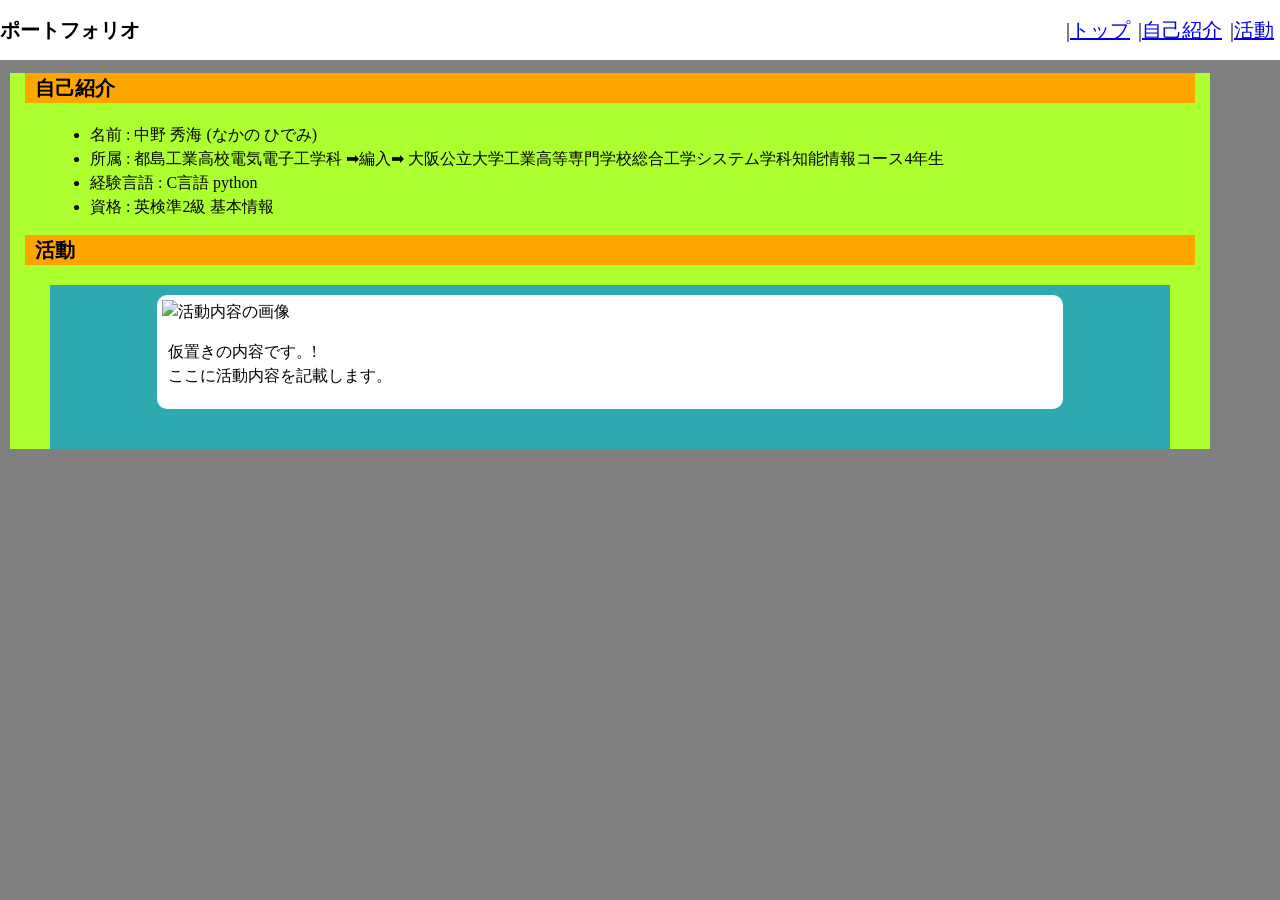
==== index.html @ 8cc4689c "update_homep_rename" ====
<!DOCTYPE html>
<html lang="ja">
<head>
    <meta charset="UTF-8">
    <meta name="viewport" content="width=device-width, initial-scale=1.0">
    <title>Nakano'sポートフォリオ</title>
    <link rel="stylesheet" href="index.css">
</head>
<body>
    <header class="Move_page">
        <h1>ポートフォリオ</h1>
        <nav>
            <ul>
                <li><a href="#">トップ</a></li>
                <li><a href="#prof">自己紹介</a></li>
                <li><a href="#work">活動</a></li>
            </ul>
        </nav>
    </header>
    
    <div class="main_article">
        <h1 class="h1_title" id="prof">自己紹介</h1>
        
        <div class="main_article">
        <ul>
            <li>名前      : 中野 秀海 (なかの ひでみ)</li>
            <li>所属      : 都島工業高校電気電子工学科 ➡編入➡ 大阪公立大学工業高等専門学校総合工学システム学科知能情報コース4年生</li>
            <li>経験言語  : C言語 python</li>
            <li>資格 : 英検準2級 基本情報</li>
        
        </ul>
        </div>
        
        <h1  class="h1_title" id="work">活動</h1>
        
        <div class="main_article">
            <div class="main">
                <div class="contents">
                    <img src="https://placehold.jp/150x150.png" alt="活動内容の画像" class="img">
                    <p>
                    仮置きの内容です。!<br>
                    ここに活動内容を記載します。<br>
                    </p>
                </div>
            </div>
        </div>
    </div>
</body>
</html>
---- index.css ----
header{
    padding: 10px 4% 10px;
    position: sticky;
    top: 0;
    width: 100%;
    display: flex;
    align-items: center;
    z-index: 999;
    height: 60px;
}

.Move_page{
    background-color: white;
    margin: 0;
    padding: 0;
    font-size: max(20px, 15px);
    position: sticky;
    width: 100%;
    top: 0;
}

.Move_page ul{
    display : flex;
    justify-content: flex-end;
    list-style: "|";
    margin-right : 100%;
    width: 600px;
}

.Move_page ul li{
    display: flexl;
    justify-content: space-between;
    margin : 6px;
    padding-left: 0;
}

nav{
    margin: 0 0 0 auto;
}
body{
    margin: 0;
    padding: 0;
    background-color: gray;
}

h1{
    color:black;
    font-size: 20px;
}

.h1_title{
    background-color: orange;
    margin-bottom: 20px;
    padding: 0px 10px;
}

h2{
    color:black;
    font-size: 20px;
}

.main_content{
    border: 1px solid greenyellow;
    box-sizing: border-box;
    margin: 10px 10px;
    padding: 0px 30px;
}

.main_article{
    position: relative;
    background-color: greenyellow ;
    line-height: 1.5;
    word-wrap: break-word;
    box-sizing: border-box;
    max-width: 1200px;
    margin: 5px 10px;
    padding: 0px 15px;
}

.main{
    background: #2da9af;
    padding: 10px 0 40px 0;
    }
    .main h2{
    color: white;
    text-align: center;
    margin: 40px 0;
    }
    .main img{
    height: 200px;;
    width: 100%;
    }
    
    .contents{
    background: white;
    width: 80%;
    margin: 0 auto;
    padding: 5px;
    border-radius: 10px;
    }

    .contents p{
    padding-left: 5.5px;
    }
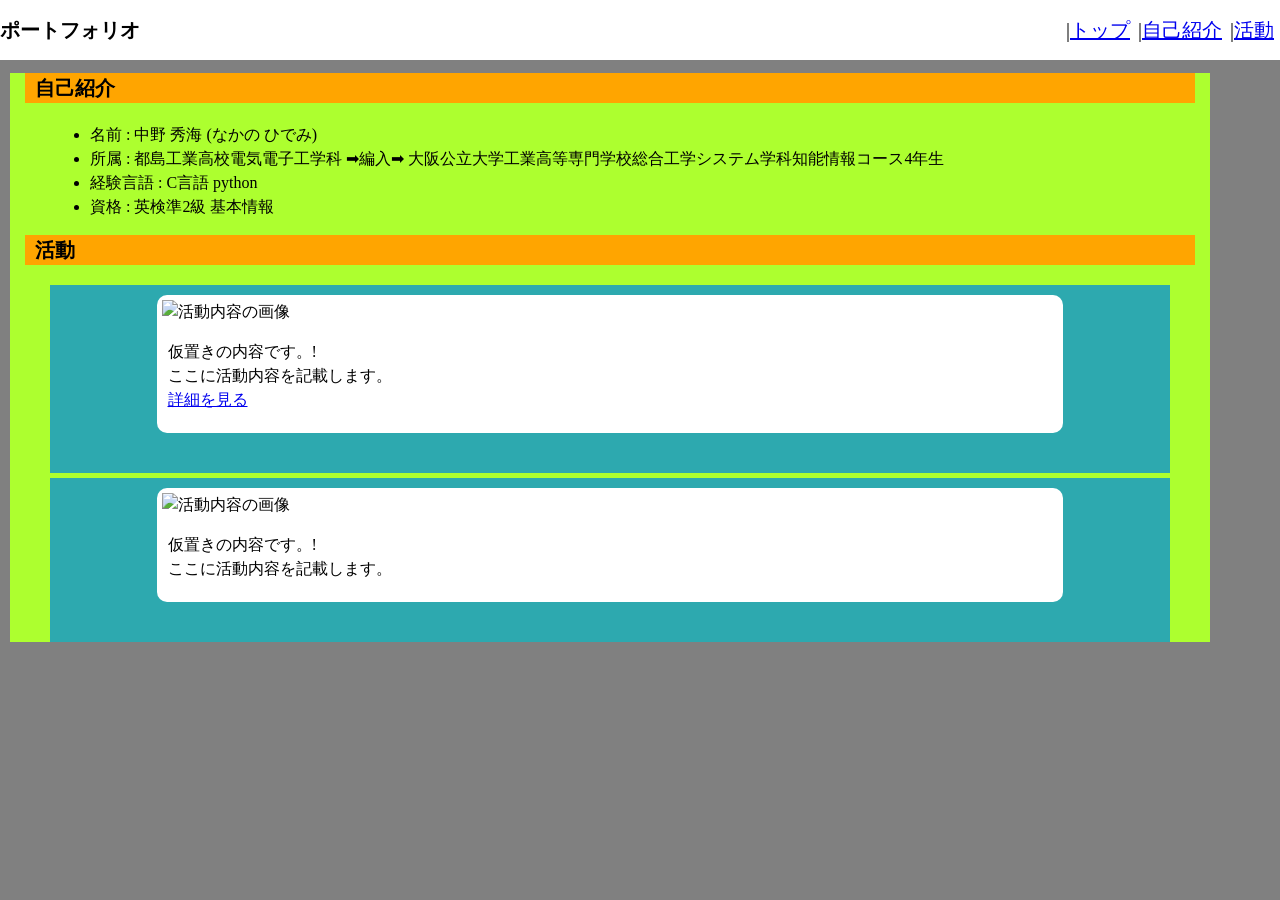
==== commit 89b381f8: "update_change_html_addlink" ====
--- a/index.html
+++ b/index.html
@@ -33,6 +33,19 @@
         
         <h1  class="h1_title" id="work">活動</h1>
         
+<div class="main_article">
+            <div class="main">
+                <div class="contents">
+                    <img src="https://placehold.jp/150x150.png" alt="活動内容の画像" class="img">
+                    <p>
+                    仮置きの内容です。!<br>
+                    ここに活動内容を記載します。<br>
+                    <a href="https://nakano0830.github.io/DB-CControl/">詳細を見る</a>
+                    </p>
+                </div>
+            </div>
+        </div>
+
         <div class="main_article">
             <div class="main">
                 <div class="contents">
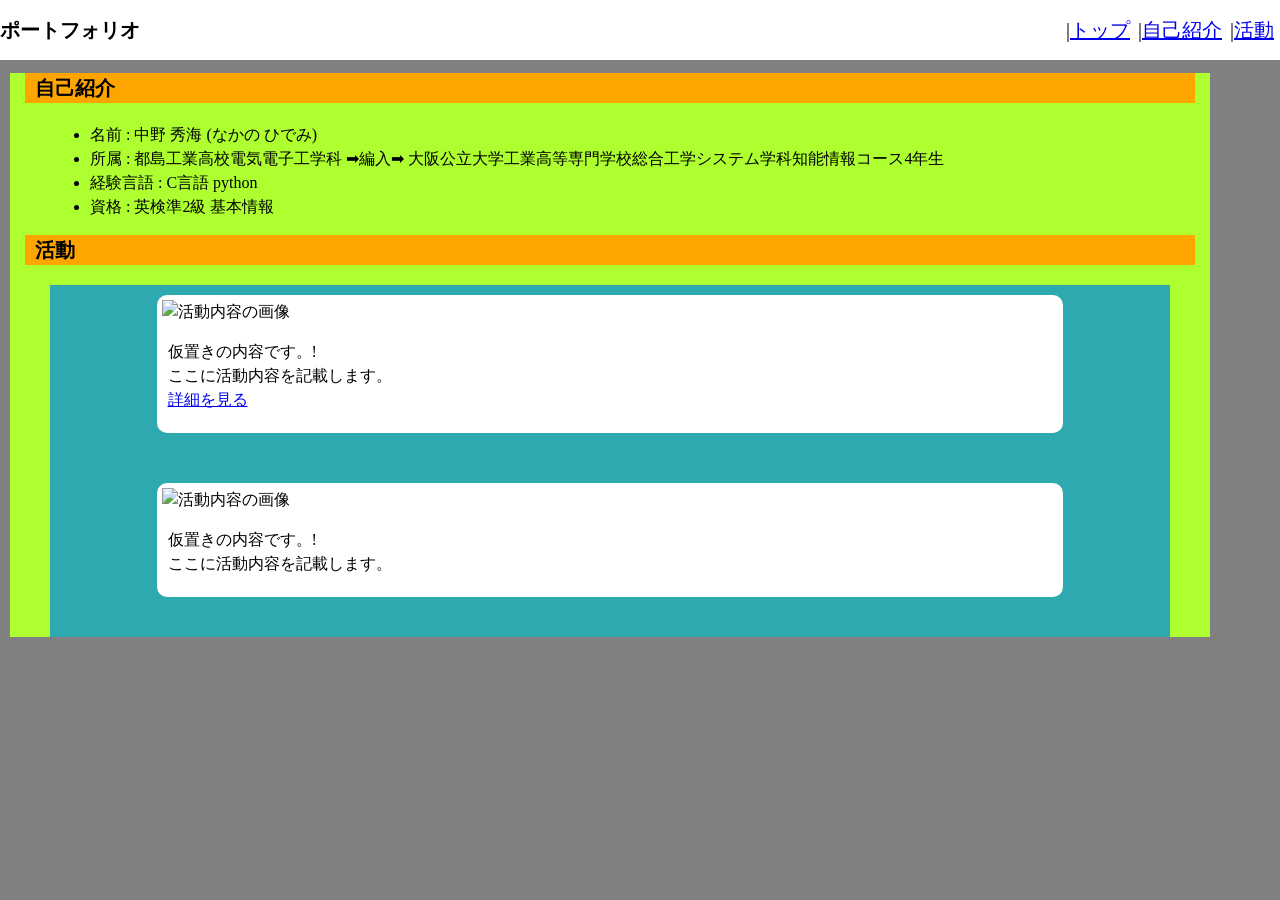
==== commit a853ba99: "Fix_index.html" ====
--- a/index.html
+++ b/index.html
@@ -33,7 +33,8 @@
         
         <h1  class="h1_title" id="work">活動</h1>
         
-<div class="main_article">
+
+        <div class="main_article">
             <div class="main">
                 <div class="contents">
                     <img src="https://placehold.jp/150x150.png" alt="活動内容の画像" class="img">
@@ -44,9 +45,6 @@
                     </p>
                 </div>
             </div>
-        </div>
-
-        <div class="main_article">
             <div class="main">
                 <div class="contents">
                     <img src="https://placehold.jp/150x150.png" alt="活動内容の画像" class="img">
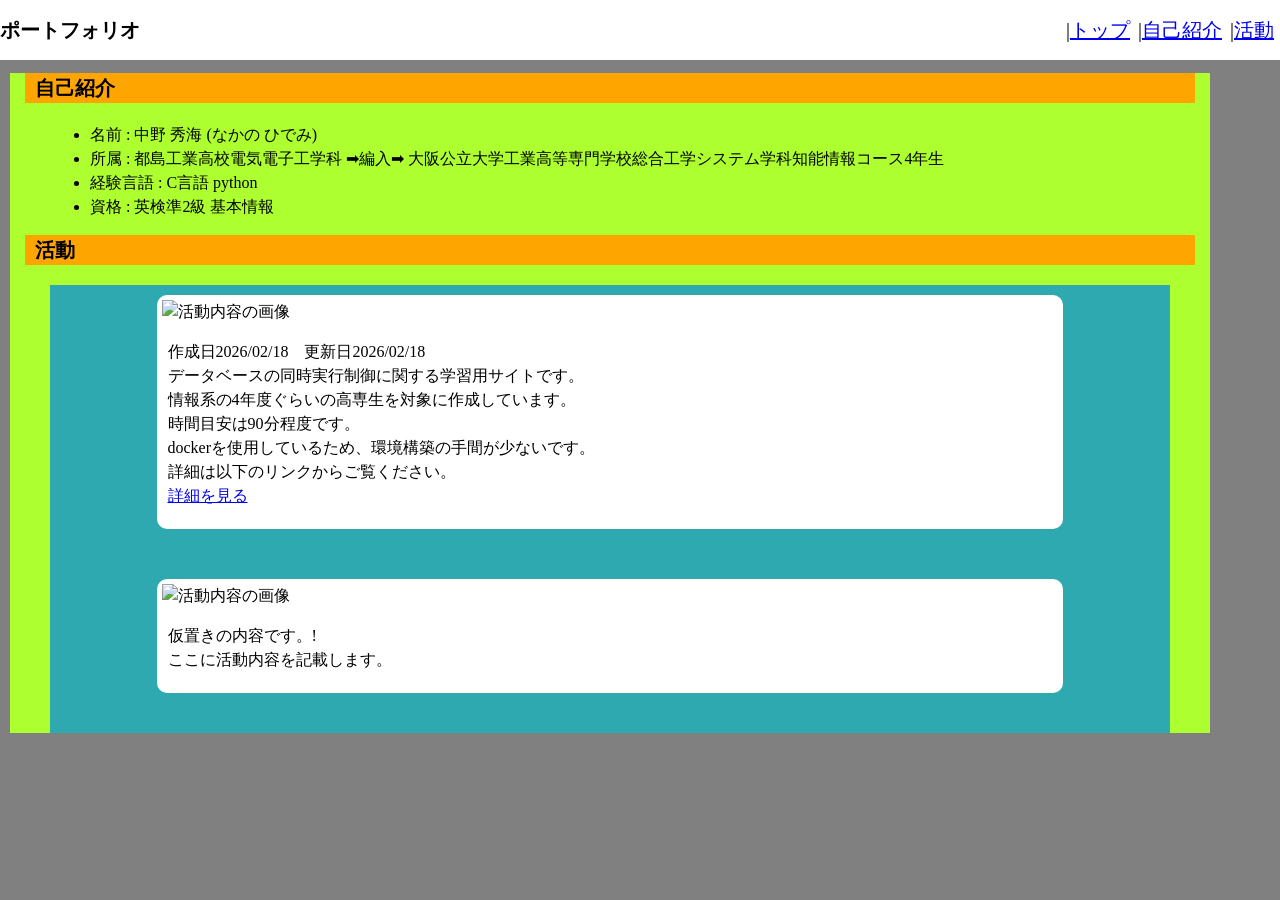
==== commit 32855fc0: "update_index.html_add_articleconts_db_web" ====
--- a/index.html
+++ b/index.html
@@ -39,8 +39,12 @@
                 <div class="contents">
                     <img src="https://placehold.jp/150x150.png" alt="活動内容の画像" class="img">
                     <p>
-                    仮置きの内容です。!<br>
-                    ここに活動内容を記載します。<br>
+                    作成日2026/02/18　更新日2026/02/18<br>
+                    データベースの同時実行制御に関する学習用サイトです。<br>
+                    情報系の4年度ぐらいの高専生を対象に作成しています。<br>
+                    時間目安は90分程度です。<br>
+                    dockerを使用しているため、環境構築の手間が少ないです。<br>
+                    詳細は以下のリンクからご覧ください。<br>
                     <a href="https://nakano0830.github.io/DB-CControl/">詳細を見る</a>
                     </p>
                 </div>
